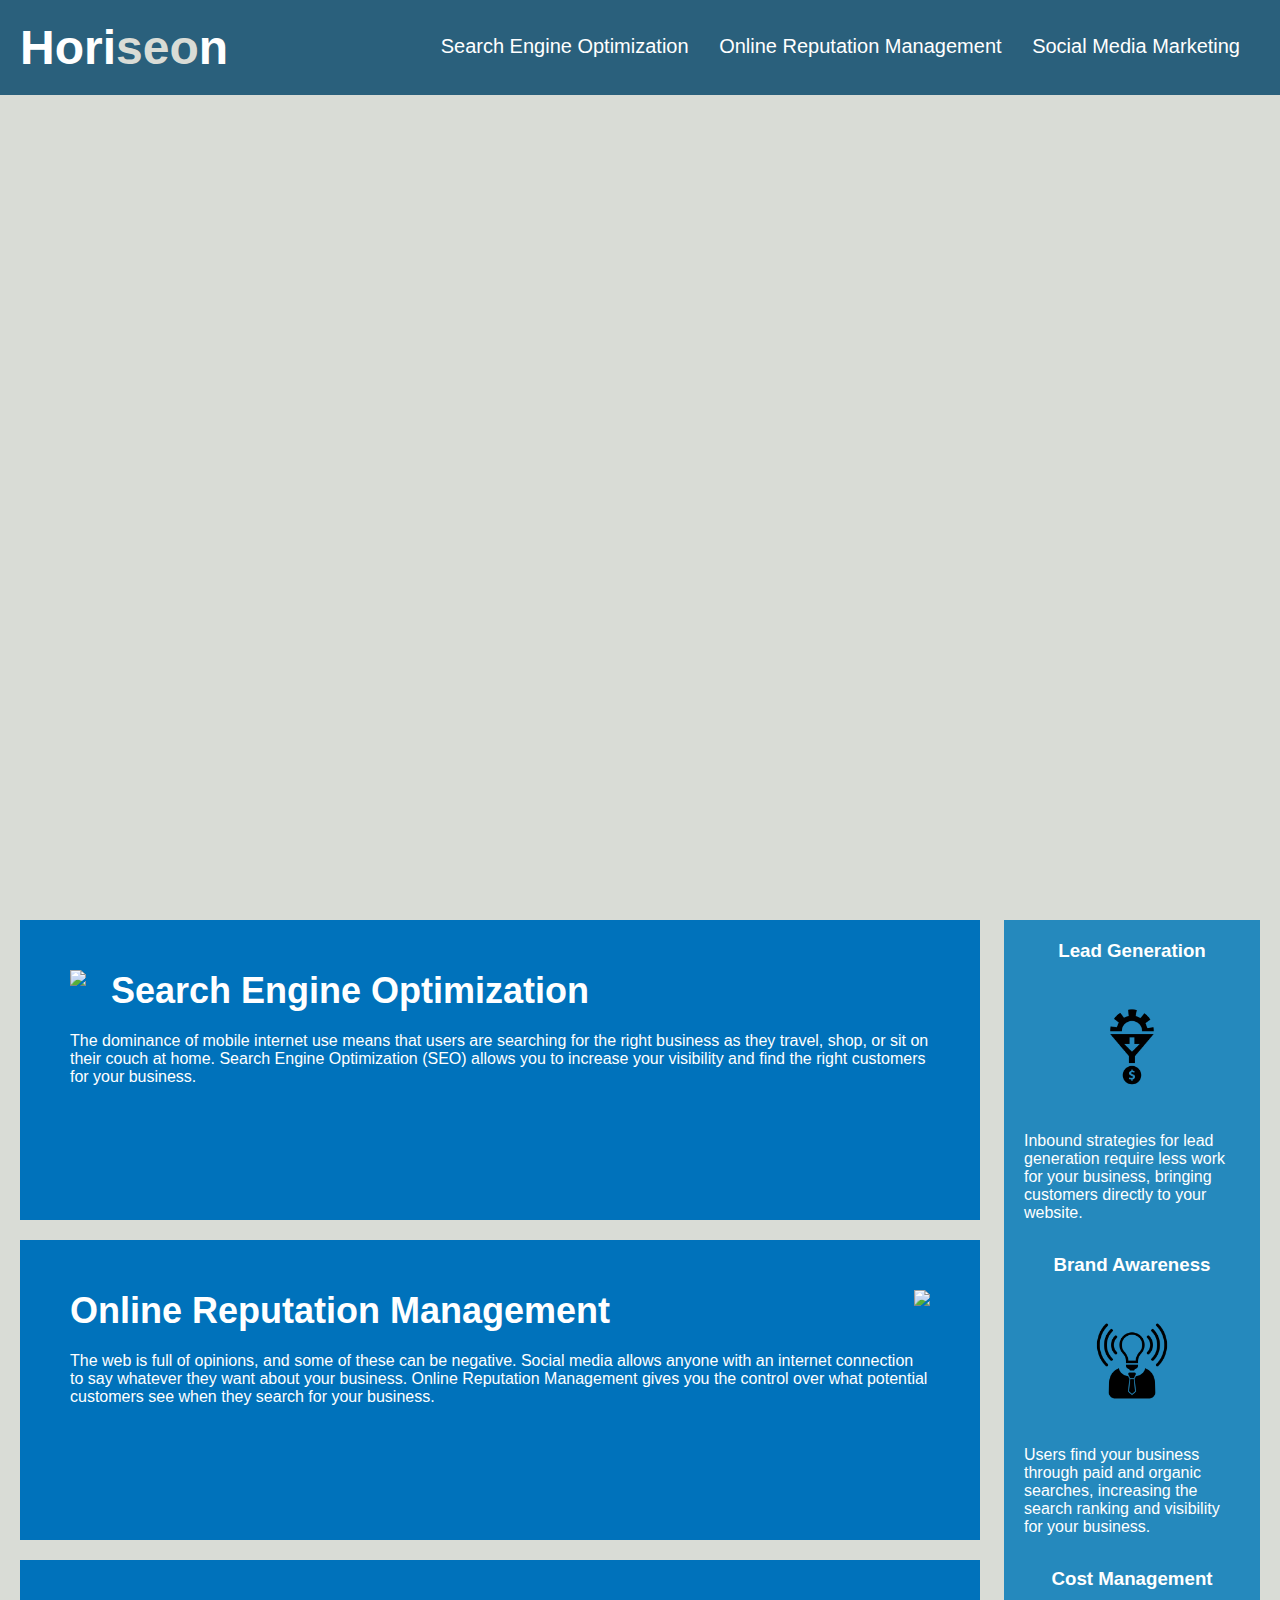
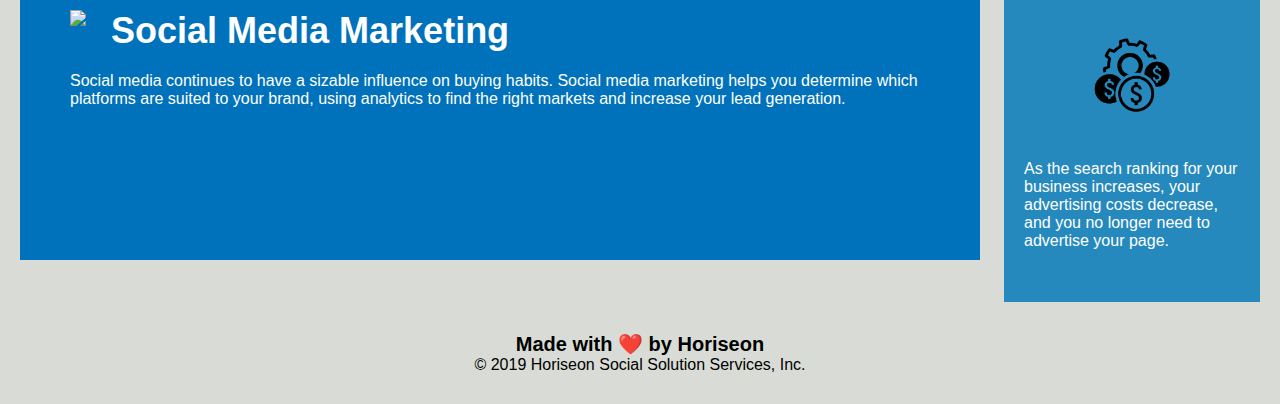
==== Develop/index.html @ 3f08f6f5 "pushing assets and develop folder" ====
<!DOCTYPE html>
<html lang="en-us">

<head>
    <meta charset="UTF-8" />
    <link rel="stylesheet" href="./assets/css/style.css">
    <title>website</title>
</head>

<body>
    <div class="header">
        <h1>Hori<span class="seo">seo</span>n</h1>
        <div>
            <ul>
                <li>
                    <a href="#search-engine-optimization">Search Engine Optimization</a>
                </li>
                <li>
                    <a href="#online-reputation-management">Online Reputation Management</a>
                </li>
                <li>
                    <a href="#social-media-marketing">Social Media Marketing</a>
                </li>
            </ul>
        </div>
    </div>
    <div class="hero"></div>
    <div class="content">
        <div class="search-engine-optimization">
            <img src="./assets/images/search-engine-optimization.jpg" class="float-left" />
            <h2>Search Engine Optimization</h2>
            <p>
                The dominance of mobile internet use means that users are searching for the right business as they travel, shop, or sit on their couch at home. Search Engine Optimization (SEO) allows you to increase your visibility and find the right customers for your business.
            </p>
        </div>
        <div id="online-reputation-management" class="online-reputation-management">
            <img src="./assets/images/online-reputation-management.jpg" class="float-right" />
            <h2>Online Reputation Management</h2>
            <p>
                The web is full of opinions, and some of these can be negative. Social media allows anyone with an internet connection to say whatever they want about your business. Online Reputation Management gives you the control over what potential customers see when they search for your business.
            </p>
        </div>
        <div id="social-media-marketing" class="social-media-marketing">
            <img src="./assets/images/social-media-marketing.jpg" class="float-left" />
            <h2>Social Media Marketing</h2>
            <p>
                Social media continues to have a sizable influence on buying habits. Social media marketing helps you determine which platforms are suited to your brand, using analytics to find the right markets and increase your lead generation.
            </p>
        </div>
    </div>
    <div class="benefits">
        <div class="benefit-lead">
            <h3>Lead Generation</h3>
            <img src="./assets/images/lead-generation.png" />
            <p>
                Inbound strategies for lead generation require less work for your business, bringing customers directly to your website.
            </p>
        </div>
        <div class="benefit-brand">
            <h3>Brand Awareness</h3>
            <img src="./assets/images/brand-awareness.png" />
            <p>
                Users find your business through paid and organic searches, increasing the search ranking and visibility for your business.
            </p>
        </div>
        <div class="benefit-cost">
            <h3>Cost Management</h3>
            <img src="./assets/images/cost-management.png" />
            <p>
                As the search ranking for your business increases, your advertising costs decrease, and you no longer need to advertise your page.
            </p>
        </div>
    </div>
    <div class="footer">
        <h2>Made with ❤️️ by Horiseon</h2>
        <p>
            &copy; 2019 Horiseon Social Solution Services, Inc.
        </p>
    </div>
</body>

</html>
---- Develop/assets/css/style.css ----
* {
    box-sizing: border-box;
    padding: 0;
    margin: 0;
}

body {
    background-color: #d9dcd6;
}

.header {
    padding: 20px;
    font-family: 'Trebuchet MS', 'Lucida Sans Unicode', 'Lucida Grande', 'Lucida Sans', Arial, sans-serif;
    background-color: #2a607c;
    color: #ffffff;
}

.header h1 {
    display: inline-block;
    font-size: 48px;
}

.header h1 .seo {
    color: #d9dcd6;
}

.header div {
    padding-top: 15px;
    margin-right: 20px;
    float: right;
    font-family: 'Gill Sans', 'Gill Sans MT', Calibri, 'Trebuchet MS', sans-serif;
    font-size: 20px;
}

.header div ul {
    list-style-type: none;
}

.header div ul li {
    display: inline-block;
    margin-left: 25px;
}

a {
    color: #ffffff;
    text-decoration: none;
}

p {
    font-size: 16px;
}

.hero {
    height: 800px;
    width: 100%;
    margin-bottom: 25px;
    background-image: url("../images/digital-marketing-meeting.jpg");
    background-size: cover;
    background-position: center;
}

.float-left {
    float: left;
    margin-right: 25px;
}

.float-right {
    float: right;
    margin-left: 25px;
}

.content {
    width: 75%;
    display: inline-block;
    margin-left: 20px;
}

.benefits {
    margin-right: 20px;
    padding: 20px;
    clear: both;
    float: right;
    width: 20%;
    height: 100%;
    font-family: 'Gill Sans', 'Gill Sans MT', Calibri, 'Trebuchet MS', sans-serif;
    background-color: #2589bd;
}

.benefit-lead {
    margin-bottom: 32px;
    color: #ffffff;
}

.benefit-brand {
    margin-bottom: 32px;
    color: #ffffff;
}

.benefit-cost {
    margin-bottom: 32px;
    color: #ffffff;
}

.benefit-lead h3 {
    margin-bottom: 10px;
    text-align: center;
}

.benefit-brand h3 {
    margin-bottom: 10px;
    text-align: center;
}

.benefit-cost h3 {
    margin-bottom: 10px;
    text-align: center;
}

.benefit-lead img {
    display: block;
    margin: 10px auto;
    max-width: 150px;
}

.benefit-brand img {
    display: block;
    margin: 10px auto;
    max-width: 150px;
}

.benefit-cost img {
    display: block;
    margin: 10px auto;
    max-width: 150px;
}

.search-engine-optimization {
    margin-bottom: 20px;
    padding: 50px;
    height: 300px;
    font-family: 'Gill Sans', 'Gill Sans MT', Calibri, 'Trebuchet MS', sans-serif;
    background-color: #0072bb;
    color: #ffffff;
}

.online-reputation-management {
    margin-bottom: 20px;
    padding: 50px;
    height: 300px;
    font-family: 'Gill Sans', 'Gill Sans MT', Calibri, 'Trebuchet MS', sans-serif;
    background-color: #0072bb;
    color: #ffffff;
}

.social-media-marketing {
    margin-bottom: 20px;
    padding: 50px;
    height: 300px;
    font-family: 'Gill Sans', 'Gill Sans MT', Calibri, 'Trebuchet MS', sans-serif;
    background-color: #0072bb;
    color: #ffffff;
}

.search-engine-optimization img {
    max-height: 200px;
}

.online-reputation-management img {
    max-height: 200px;
}

.social-media-marketing img {
    max-height: 200px;
}

.search-engine-optimization h2 {
    margin-bottom: 20px;
    font-size: 36px;
}

.online-reputation-management h2 {
    margin-bottom: 20px;
    font-size: 36px;
}

.social-media-marketing h2 {
    margin-bottom: 20px;
    font-size: 36px;
}

.footer {
    padding: 30px;
    clear: both;
    font-family: 'Trebuchet MS', 'Lucida Sans Unicode', 'Lucida Grande', 'Lucida Sans', Arial, sans-serif;
    text-align: center;
}

.footer h2 {
    font-size: 20px;
}
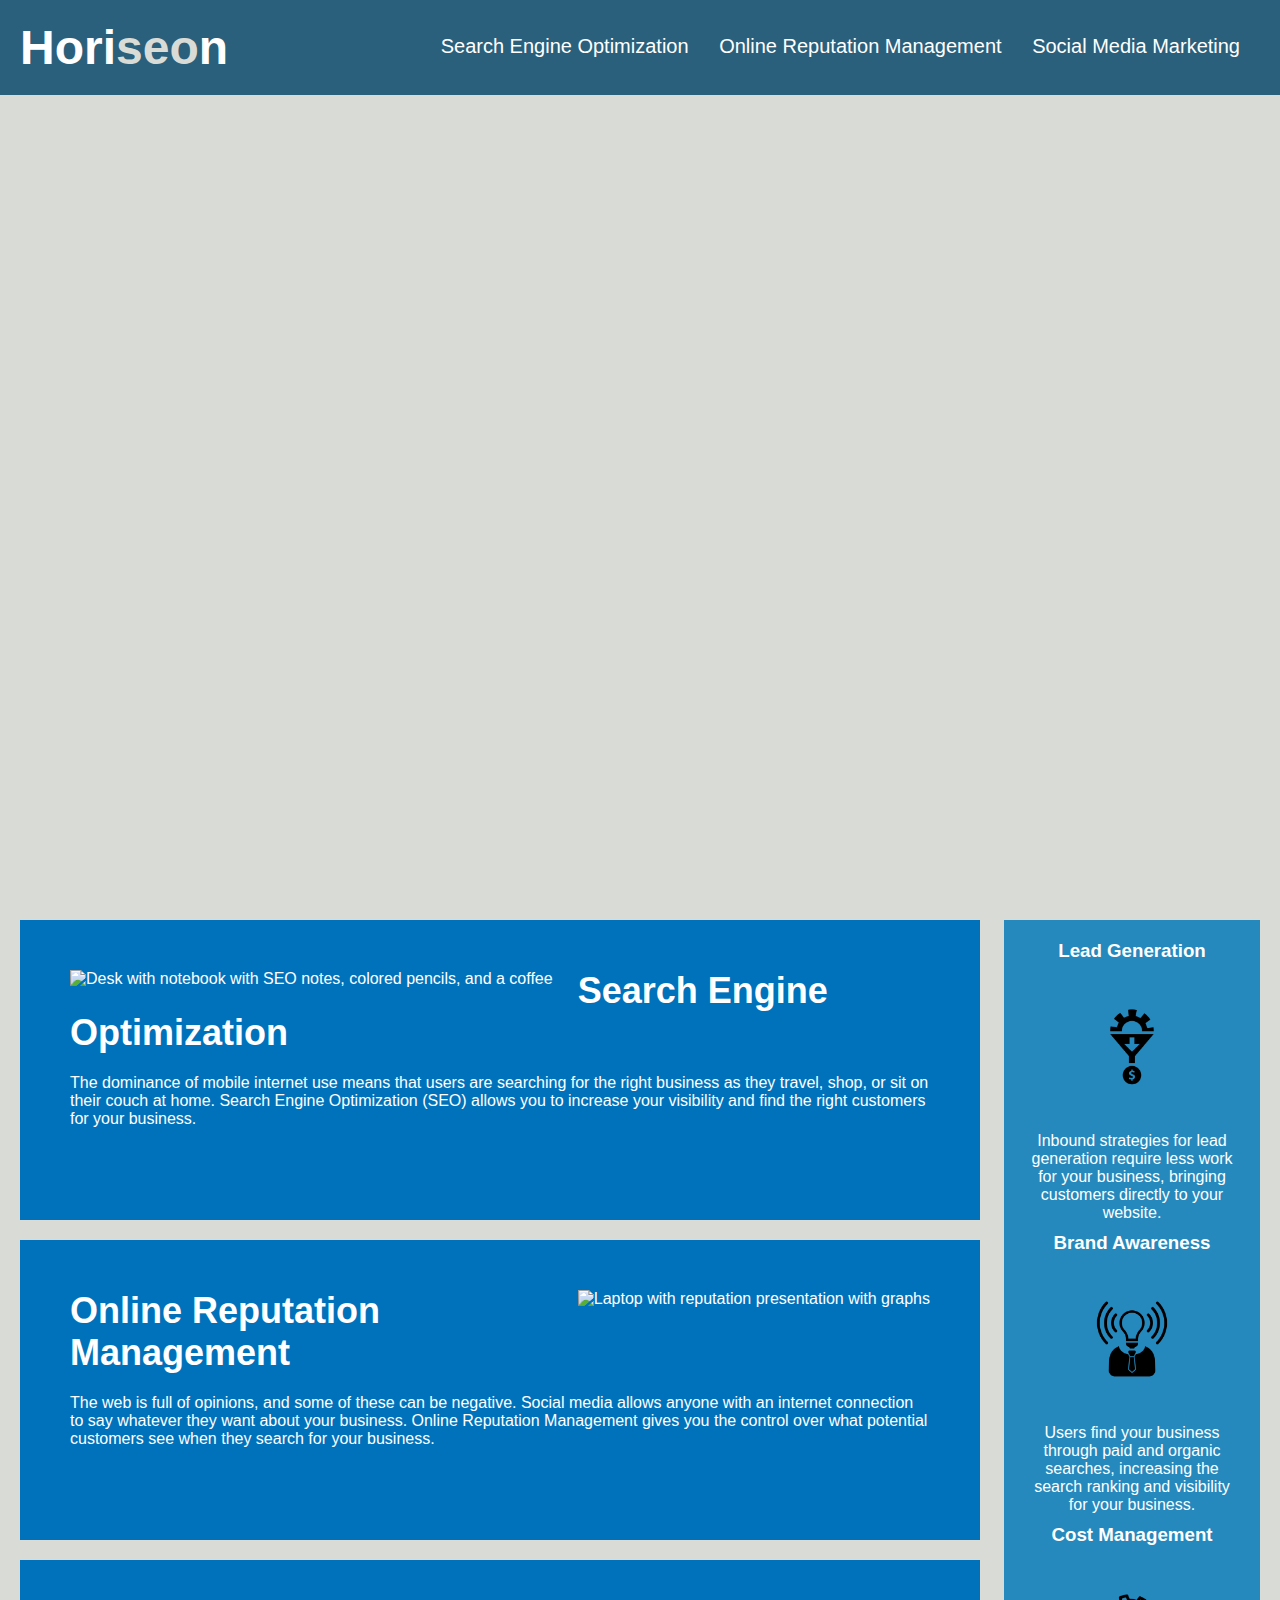
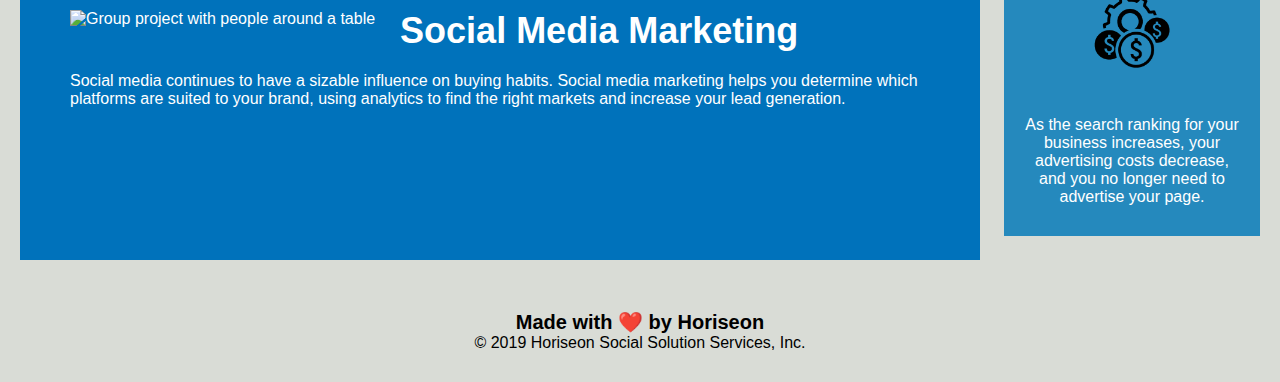
==== commit 8b8975b2: "Refactor complete and ready to deploy" ====
--- a/Develop/index.html
+++ b/Develop/index.html
@@ -4,13 +4,15 @@
 <head>
     <meta charset="UTF-8" />
     <link rel="stylesheet" href="./assets/css/style.css">
-    <title>website</title>
+    <title>Horiseon Website</title>
+    <!-- modified title to include company name -->
 </head>
 
 <body>
-    <div class="header">
+    <!-- changed some div tags to semantic html tags -->
+    <header class="header">
         <h1>Hori<span class="seo">seo</span>n</h1>
-        <div>
+        <nav>
             <ul>
                 <li>
                     <a href="#search-engine-optimization">Search Engine Optimization</a>
@@ -22,61 +24,68 @@
                     <a href="#social-media-marketing">Social Media Marketing</a>
                 </li>
             </ul>
-        </div>
-    </div>
+        </nav>
+    </header>
+
     <div class="hero"></div>
-    <div class="content">
-        <div class="search-engine-optimization">
-            <img src="./assets/images/search-engine-optimization.jpg" class="float-left" />
+
+    <main class="content">
+        <!-- added id attribute for search-engine-optimization so that clicking it will take to that section-->
+        <section id="search-engine-optimization" class="search-engine-optimization">
+            <img src="./assets/images/search-engine-optimization.jpg" class="float-left" alt="Desk with notebook with SEO notes, colored pencils, and a coffee"/>
             <h2>Search Engine Optimization</h2>
             <p>
                 The dominance of mobile internet use means that users are searching for the right business as they travel, shop, or sit on their couch at home. Search Engine Optimization (SEO) allows you to increase your visibility and find the right customers for your business.
             </p>
-        </div>
-        <div id="online-reputation-management" class="online-reputation-management">
-            <img src="./assets/images/online-reputation-management.jpg" class="float-right" />
+        </section>
+        <section id="online-reputation-management" class="online-reputation-management">
+            <img src="./assets/images/online-reputation-management.jpg" class="float-right" alt="Laptop with reputation presentation with graphs" />
             <h2>Online Reputation Management</h2>
             <p>
                 The web is full of opinions, and some of these can be negative. Social media allows anyone with an internet connection to say whatever they want about your business. Online Reputation Management gives you the control over what potential customers see when they search for your business.
             </p>
-        </div>
-        <div id="social-media-marketing" class="social-media-marketing">
-            <img src="./assets/images/social-media-marketing.jpg" class="float-left" />
+        </section>
+        <section id="social-media-marketing" class="social-media-marketing">
+            <img src="./assets/images/social-media-marketing.jpg" class="float-left" alt="Group project with people around a table" />
             <h2>Social Media Marketing</h2>
             <p>
                 Social media continues to have a sizable influence on buying habits. Social media marketing helps you determine which platforms are suited to your brand, using analytics to find the right markets and increase your lead generation.
             </p>
-        </div>
-    </div>
-    <div class="benefits">
-        <div class="benefit-lead">
+        </section>
+    </main>
+    <!-- added alt tag to incorporate description for images shown -->
+
+    <section class="benefits">
+        <!-- changed each class to just benefit to consolidate in CSS -->
+        <div class="benefit">
             <h3>Lead Generation</h3>
             <img src="./assets/images/lead-generation.png" />
             <p>
                 Inbound strategies for lead generation require less work for your business, bringing customers directly to your website.
             </p>
         </div>
-        <div class="benefit-brand">
+        <div class="benefit">
             <h3>Brand Awareness</h3>
             <img src="./assets/images/brand-awareness.png" />
             <p>
                 Users find your business through paid and organic searches, increasing the search ranking and visibility for your business.
             </p>
         </div>
-        <div class="benefit-cost">
+        <div class="benefit">
             <h3>Cost Management</h3>
             <img src="./assets/images/cost-management.png" />
             <p>
                 As the search ranking for your business increases, your advertising costs decrease, and you no longer need to advertise your page.
             </p>
         </div>
-    </div>
-    <div class="footer">
+    </section>
+    
+    <footer class="footer">
         <h2>Made with ❤️️ by Horiseon</h2>
         <p>
             &copy; 2019 Horiseon Social Solution Services, Inc.
         </p>
-    </div>
+    </footer>
 </body>
 
 </html>
--- a/Develop/assets/css/style.css
+++ b/Develop/assets/css/style.css
@@ -24,7 +24,8 @@
     color: #d9dcd6;
 }
 
-.header div {
+/*change div in the header to match nav in html */
+.header nav {
     padding-top: 15px;
     margin-right: 20px;
     float: right;
@@ -32,11 +33,11 @@
     font-size: 20px;
 }
 
-.header div ul {
+.header nav ul {
     list-style-type: none;
 }
 
-.header div ul li {
+.header nav ul li {
     display: inline-block;
     margin-left: 25px;
 }
@@ -75,6 +76,12 @@
     margin-left: 20px;
 }
 
+/* Will this stretch right side bar down...
+.content img {
+    max-height: 200px;
+}
+*/
+
 .benefits {
     margin-right: 20px;
     padding: 20px;
@@ -86,55 +93,27 @@
     background-color: #2589bd;
 }
 
-.benefit-lead {
+/* Consolidated alike features */
+.benefit {
     margin-bottom: 32px;
     color: #ffffff;
 }
 
-.benefit-brand {
-    margin-bottom: 32px;
-    color: #ffffff;
-}
-
-.benefit-cost {
-    margin-bottom: 32px;
-    color: #ffffff;
-}
-
-.benefit-lead h3 {
+/* Consolidated alike features */
+.benefit {
     margin-bottom: 10px;
     text-align: center;
 }
 
-.benefit-brand h3 {
-    margin-bottom: 10px;
-    text-align: center;
-}
-
-.benefit-cost h3 {
-    margin-bottom: 10px;
-    text-align: center;
-}
-
-.benefit-lead img {
+/* changed class to benefit to clean up extra code in html*/
+.benefit img {
     display: block;
     margin: 10px auto;
     max-width: 150px;
 }
 
-.benefit-brand img {
-    display: block;
-    margin: 10px auto;
-    max-width: 150px;
-}
-
-.benefit-cost img {
-    display: block;
-    margin: 10px auto;
-    max-width: 150px;
-}
-
-.search-engine-optimization {
+/* consolidated two sections containing same "float left" class */
+.search-engine-optimization, .social-media-marketing {
     margin-bottom: 20px;
     padding: 50px;
     height: 300px;
@@ -152,16 +131,8 @@
     color: #ffffff;
 }
 
-.social-media-marketing {
-    margin-bottom: 20px;
-    padding: 50px;
-    height: 300px;
-    font-family: 'Gill Sans', 'Gill Sans MT', Calibri, 'Trebuchet MS', sans-serif;
-    background-color: #0072bb;
-    color: #ffffff;
-}
-
-.search-engine-optimization img {
+/* consolidated two sections containing same float left class */
+.search-engine-optimization img, .social-media-marketing img {
     max-height: 200px;
 }
 
@@ -169,21 +140,13 @@
     max-height: 200px;
 }
 
-.social-media-marketing img {
-    max-height: 200px;
-}
-
-.search-engine-optimization h2 {
+/* did same in this section as the two sections above */
+.search-engine-optimization h2, .social-media-marketing h2 {
     margin-bottom: 20px;
     font-size: 36px;
 }
 
 .online-reputation-management h2 {
-    margin-bottom: 20px;
-    font-size: 36px;
-}
-
-.social-media-marketing h2 {
     margin-bottom: 20px;
     font-size: 36px;
 }
